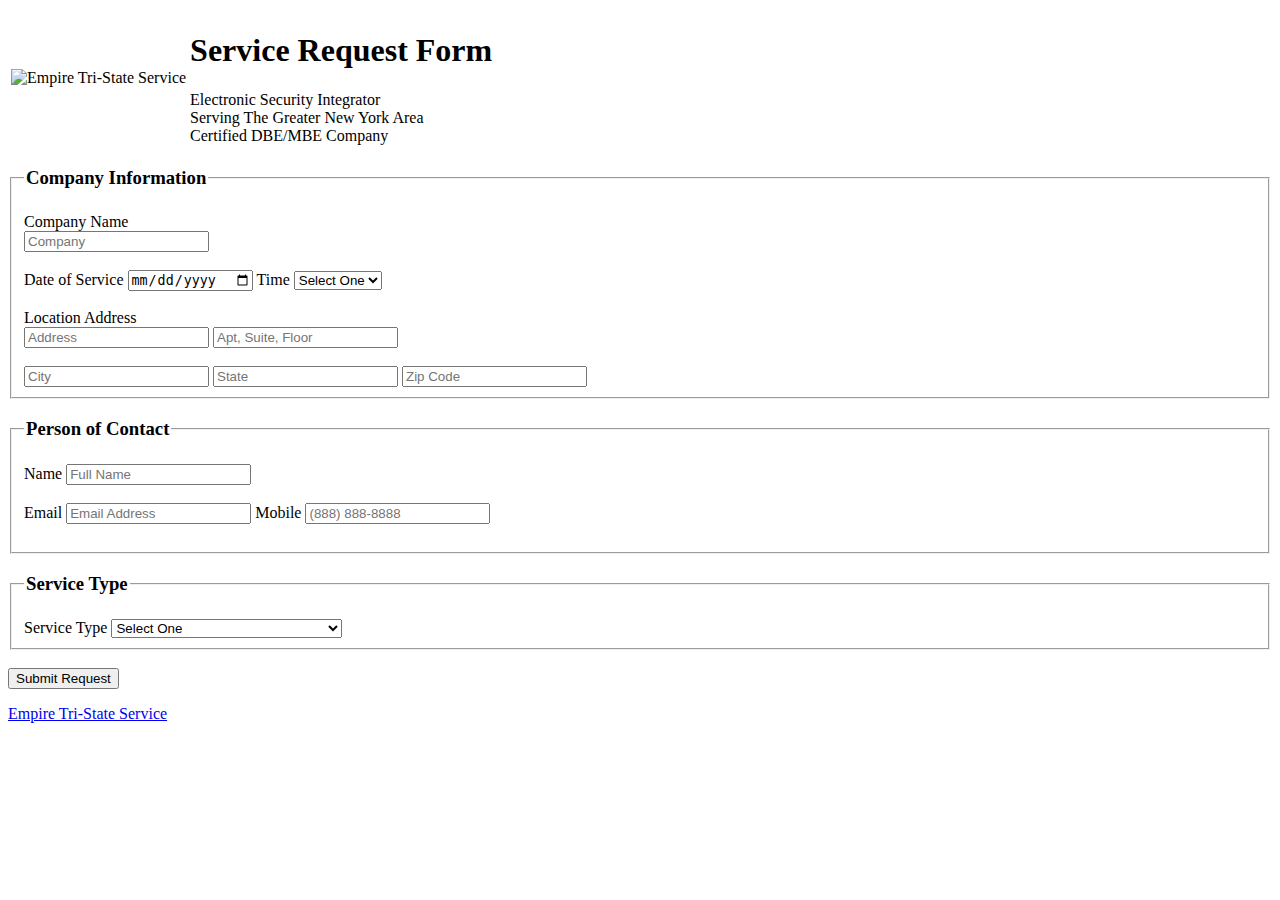
==== Empire.html @ cb9faa05 "Upload of cleaner html" ====
<!DOCTYPE html>
<html lang="en">

<head>
  <meta charset="UTF-8">
  <meta name="viewport" content="width=device-width, initial-scale=1.0">
  <meta http-equiv="X-UA-Compatible" content="ie=edge">
  <title>Empire Tri-State Service Request</title>
  <table>
    <tr>
      <td> <img src="file:///Users/Newbery/Desktop/News%20Dev%20Projects/Empire%20Service%20Req/empirelogo.png" alt="Empire Tri-State Service"> </td>
      <td>
        <h1>Service Request Form</h1>
        Electronic Security Integrator <br>
        Serving The Greater New York Area <br>
        Certified DBE/MBE Company <br>
      </td>
    </tr>
  </table>
</head>

<body>
  <form action="SEND ADDRESS" id="Service Request" method="POST" accept-charset="UTF-8">
    <fieldset>
      <legend>
        <h3>Company Information</h3>
      </legend>
      <label for="Comapny Information">Company Name</label><br>
      <input type="text" name="company name" placeholder="Company" value="" required><br>
      <br>
      <label for="Service Request">Date of Service</label>
      <input type="date" name="Service Request" required>
      <Span>
        <label>
          Time
          <select multiplename="Times">
            <option>Select One</option>
            <option>9:00AM</option>
            <option>10:00AM</option>
            <option>11:00AM</option>
            <option>12:00PM</option>
            <option>1:00PM</option>
            <option>2:00PM</option>
            <option>3:00PM</option>
            <option>4:00PM</option>
            <option>5:00PM</option>
          </select>
        </label>
      </Span>
      <br>
      <br>
      <label for="Location Address">Location Address</label><br>
      <input type="ADDRESS" name="company adress" placeholder="Address" required>
      <input type="ADDRESS" name="Address" placeholder="Apt, Suite, Floor" required><br><br>
      <input type="City" name="Address" placeholder="City" required>
      <input type="State" name="Address" placeholder="State" required>
      <input type="Zip" name="Address" placeholder="Zip Code" required>
    </fieldset>
    <fieldset>
      <legend>
        <h3>Person of Contact</h3>
      </legend>
      <label for="Service Request">Name</label>
      <input type="text" name="name" placeholder="Full Name" required><br><br>
      <label for="Service Request">Email</label>
      <input type="email" name="email" placeholder="Email Address" required>
      <label for="Service Request">Mobile</label>
      <input type="tel" name="phone" placeholder="(888) 888-8888" required><br><br>
    </fieldset>
    <fieldset>
      <legend>
        <h3>Service Type</h3>
      </legend>
      <label for="Service Type">Service Type</label>
        <select multiplename="Times">
          <option>Select One</option>
          <option>Access Control System</option>
          <option>Door Locks / Strikes Malfunctioning</option>
          <option>CCTV / IP Video System</option>
          <option>Network Connectivity</option>
          <option>Intercom System</option>
          <option>Automated Gate(s)</option>
        </select>
    </fieldset>
    <br>
    <div class="btns">
      <input type="Submit" value="Submit Request">
    </div>
  </form>
</body>
  <footer>
    <p><a href="http://www.empiretristate.com">Empire Tri-State Service</a></p>
  </footer>



</html>
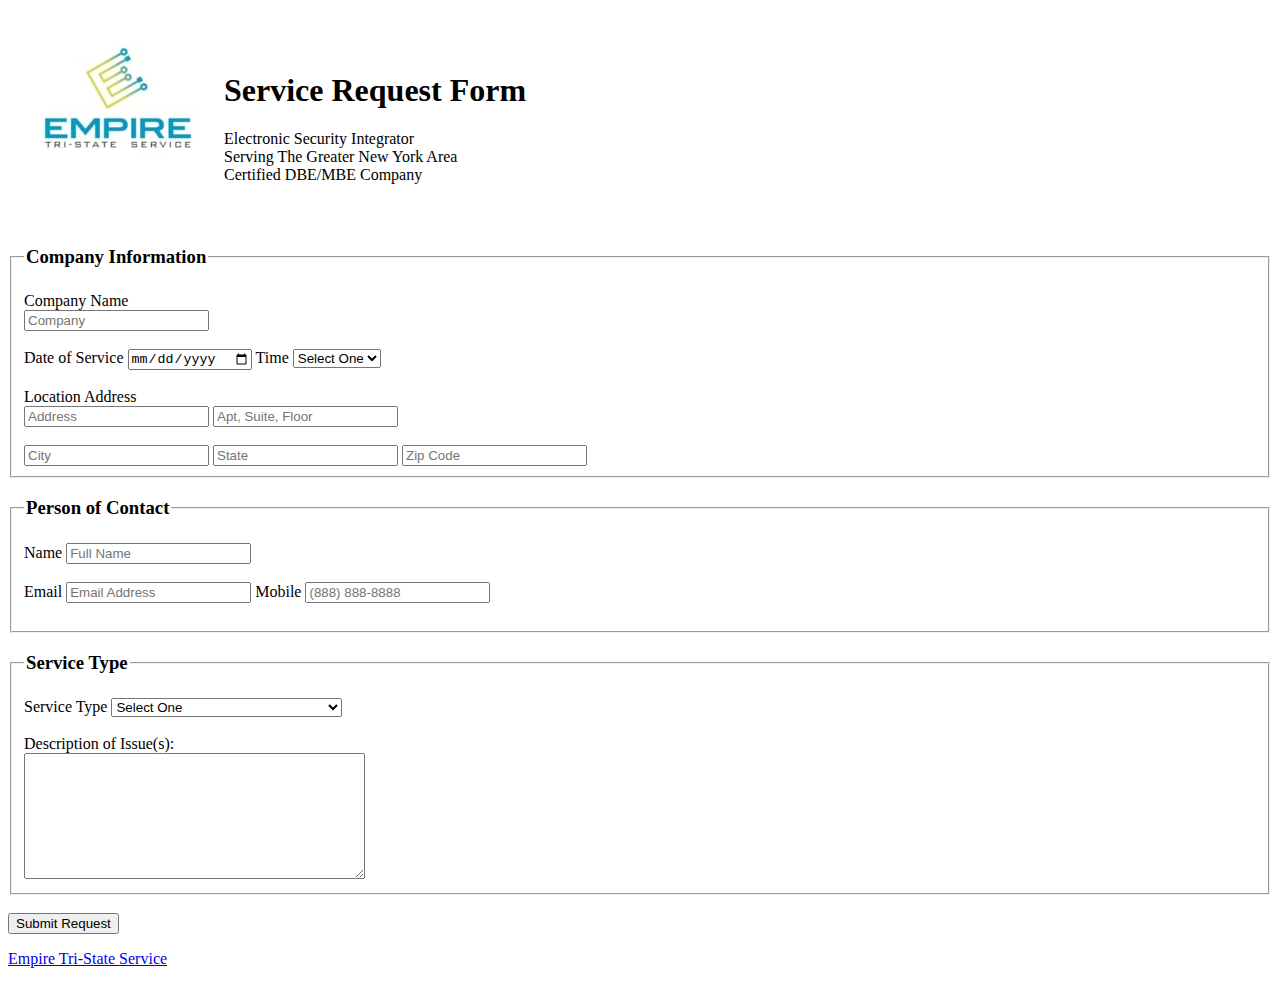
==== commit 3921abe8: "Added description text area" ====
--- a/Empire.html
+++ b/Empire.html
@@ -8,7 +8,7 @@
   <title>Empire Tri-State Service Request</title>
   <table>
     <tr>
-      <td> <img src="file:///Users/Newbery/Desktop/News%20Dev%20Projects/Empire%20Service%20Req/empirelogo.png" alt="Empire Tri-State Service"> </td>
+      <td> <img src="empirelogo.jpg" alt="Empire Tri-State Service"> </td>
       <td>
         <h1>Service Request Form</h1>
         Electronic Security Integrator <br>
@@ -81,6 +81,12 @@
           <option>Intercom System</option>
           <option>Automated Gate(s)</option>
         </select>
+      <br>
+        <br>
+        <label for="Description of Issue">
+          Description of Issue(s): <br>
+      <textarea name="name" rows="8" cols="40"></textarea>
+        </label>
     </fieldset>
     <br>
     <div class="btns">
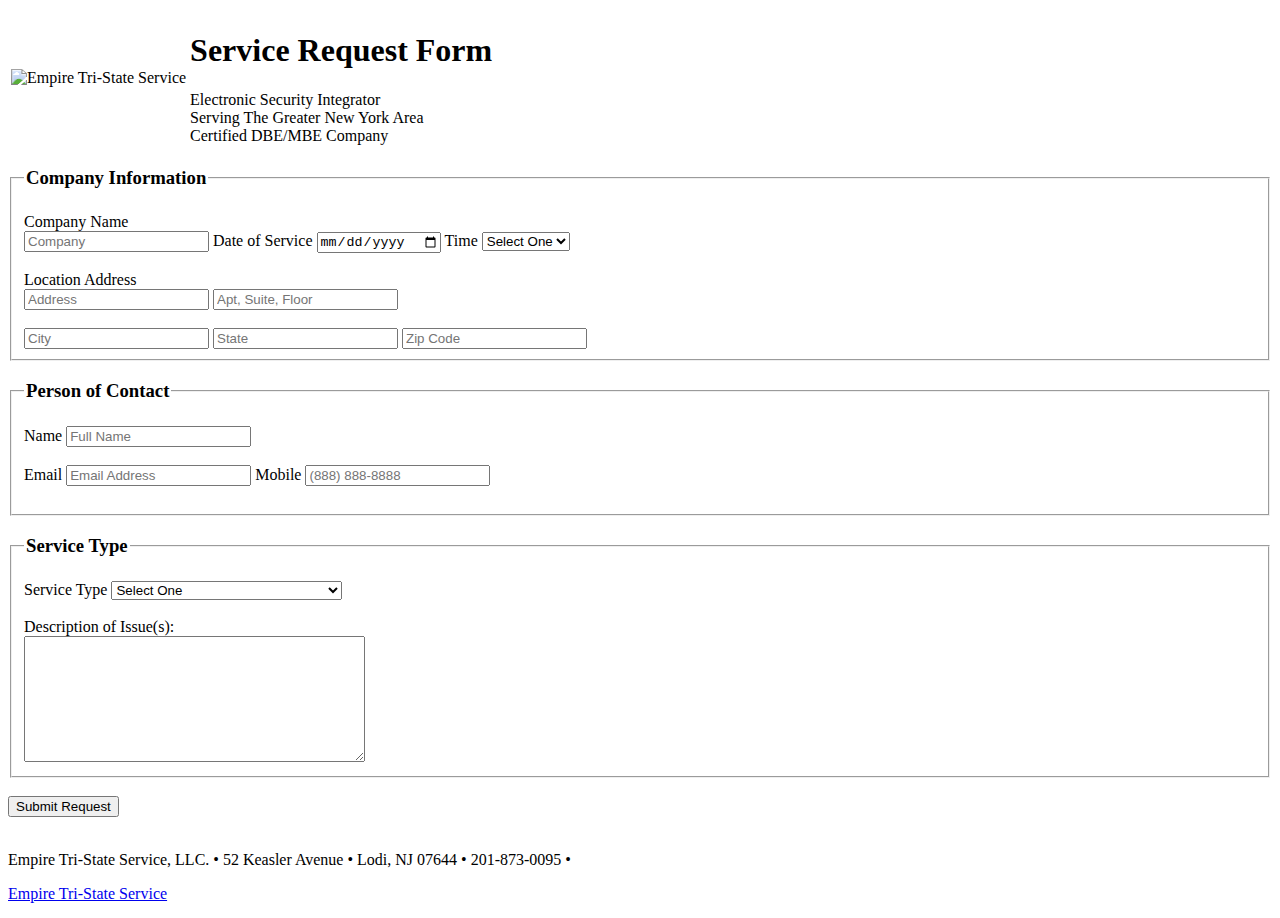
==== commit d227daa7: "adding some css styling to form" ====
--- a/Empire.html
+++ b/Empire.html
@@ -6,9 +6,11 @@
   <meta name="viewport" content="width=device-width, initial-scale=1.0">
   <meta http-equiv="X-UA-Compatible" content="ie=edge">
   <title>Empire Tri-State Service Request</title>
+  <link rel="stylesheet" href="file:///Users/Newbery/Desktop/News%20Dev%20Projects/Empire%20Service%20Req/Empire.css">
   <table>
     <tr>
-      <td> <img src="empirelogo.jpg" alt="Empire Tri-State Service"> </td>
+      <td> <img src="file:///Users/Newbery/Desktop/News%20Dev%20Projects/Empire%20Service%20Req/empirelogo.png"
+          alt="Empire Tri-State Service"> </td>
       <td>
         <h1>Service Request Form</h1>
         Electronic Security Integrator <br>
@@ -20,58 +22,66 @@
 </head>
 
 <body>
-  <form action="SEND ADDRESS" id="Service Request" method="POST" accept-charset="UTF-8">
-    <fieldset>
-      <legend>
-        <h3>Company Information</h3>
-      </legend>
-      <label for="Comapny Information">Company Name</label><br>
-      <input type="text" name="company name" placeholder="Company" value="" required><br>
-      <br>
-      <label for="Service Request">Date of Service</label>
-      <input type="date" name="Service Request" required>
-      <Span>
-        <label>
-          Time
-          <select multiplename="Times">
-            <option>Select One</option>
-            <option>9:00AM</option>
-            <option>10:00AM</option>
-            <option>11:00AM</option>
-            <option>12:00PM</option>
-            <option>1:00PM</option>
-            <option>2:00PM</option>
-            <option>3:00PM</option>
-            <option>4:00PM</option>
-            <option>5:00PM</option>
-          </select>
-        </label>
-      </Span>
-      <br>
-      <br>
-      <label for="Location Address">Location Address</label><br>
-      <input type="ADDRESS" name="company adress" placeholder="Address" required>
-      <input type="ADDRESS" name="Address" placeholder="Apt, Suite, Floor" required><br><br>
-      <input type="City" name="Address" placeholder="City" required>
-      <input type="State" name="Address" placeholder="State" required>
-      <input type="Zip" name="Address" placeholder="Zip Code" required>
-    </fieldset>
-    <fieldset>
-      <legend>
-        <h3>Person of Contact</h3>
-      </legend>
-      <label for="Service Request">Name</label>
-      <input type="text" name="name" placeholder="Full Name" required><br><br>
-      <label for="Service Request">Email</label>
-      <input type="email" name="email" placeholder="Email Address" required>
-      <label for="Service Request">Mobile</label>
-      <input type="tel" name="phone" placeholder="(888) 888-8888" required><br><br>
-    </fieldset>
-    <fieldset>
-      <legend>
-        <h3>Service Type</h3>
-      </legend>
-      <label for="Service Type">Service Type</label>
+  <form action="SEND ADDRESS" id="Service-Request" method="POST" accept-charset="UTF-8">
+    <section>
+      <fieldset class="company-info">
+        <legend>
+          <h3>Company Information</h3>
+        </legend>
+        <label for="company-info">Company Name</label><br>
+        <input type="text" name="company-name" placeholder="Company" value="" required>
+        <span>
+          <label for="Service Request">Date of Service</label>
+          <input type="date" name="Service Request" required>
+        </span>
+        <span>
+          <label>
+            Time
+            <select multiplename="Times">
+              <option>Select One</option>
+              <option>9:00AM</option>
+              <option>10:00AM</option>
+              <option>11:00AM</option>
+              <option>12:00PM</option>
+              <option>1:00PM</option>
+              <option>2:00PM</option>
+              <option>3:00PM</option>
+              <option>4:00PM</option>
+              <option>5:00PM</option>
+            </select>
+          </label>
+        </Span>
+        <br>
+        <br>
+        <label for="Location Address">Location Address</label><br>
+        <input type="ADDRESS" name="company adress" placeholder="Address" required>
+        <input type="ADDRESS" name="Address" placeholder="Apt, Suite, Floor" required><br><br>
+        <input type="City" name="Address" placeholder="City" required>
+        <input type="State" name="Address" placeholder="State" required>
+        <input type="Zip" name="Address" placeholder="Zip Code" required>
+      </fieldset>
+    </section>
+
+
+    <section>
+      <fieldset class="person-of-contact">
+        <legend>
+          <h3>Person of Contact</h3>
+        </legend>
+        <label for="Service Request">Name</label>
+        <input type="text" name="name" placeholder="Full Name" required><br><br>
+        <label for="Service Request">Email</label>
+        <input type="email" name="email" placeholder="Email Address" required>
+        <label for="Service Request">Mobile</label>
+        <input type="tel" name="phone" placeholder="(888) 888-8888" required><br><br>
+      </fieldset>
+    </section>
+    <section>
+      <fieldset class="service-type">
+        <legend>
+          <h3>Service Type</h3>
+        </legend>
+        <label for="Service Type">Service Type</label>
         <select multiplename="Times">
           <option>Select One</option>
           <option>Access Control System</option>
@@ -81,23 +91,24 @@
           <option>Intercom System</option>
           <option>Automated Gate(s)</option>
         </select>
-      <br>
+        <br>
         <br>
         <label for="Description of Issue">
           Description of Issue(s): <br>
-      <textarea name="name" rows="8" cols="40"></textarea>
+          <textarea name="name" rows="8" cols="40"></textarea>
         </label>
-    </fieldset>
+      </fieldset>
+    </section>
     <br>
-    <div class="btns">
-      <input type="Submit" value="Submit Request">
-    </div>
+    <button class="submit-request">Submit Request</button>
   </form>
+  <br>
 </body>
-  <footer>
-    <p><a href="http://www.empiretristate.com">Empire Tri-State Service</a></p>
-  </footer>
+<footer>
+  <p>Empire Tri-State Service, LLC. • 52 Keasler Avenue • Lodi, NJ 07644 • 201-873-0095 •</p>
+  <p><a href="http://www.empiretristate.com">Empire Tri-State Service</a></p>
+</footer>
 
 
 
-</html>
+</html>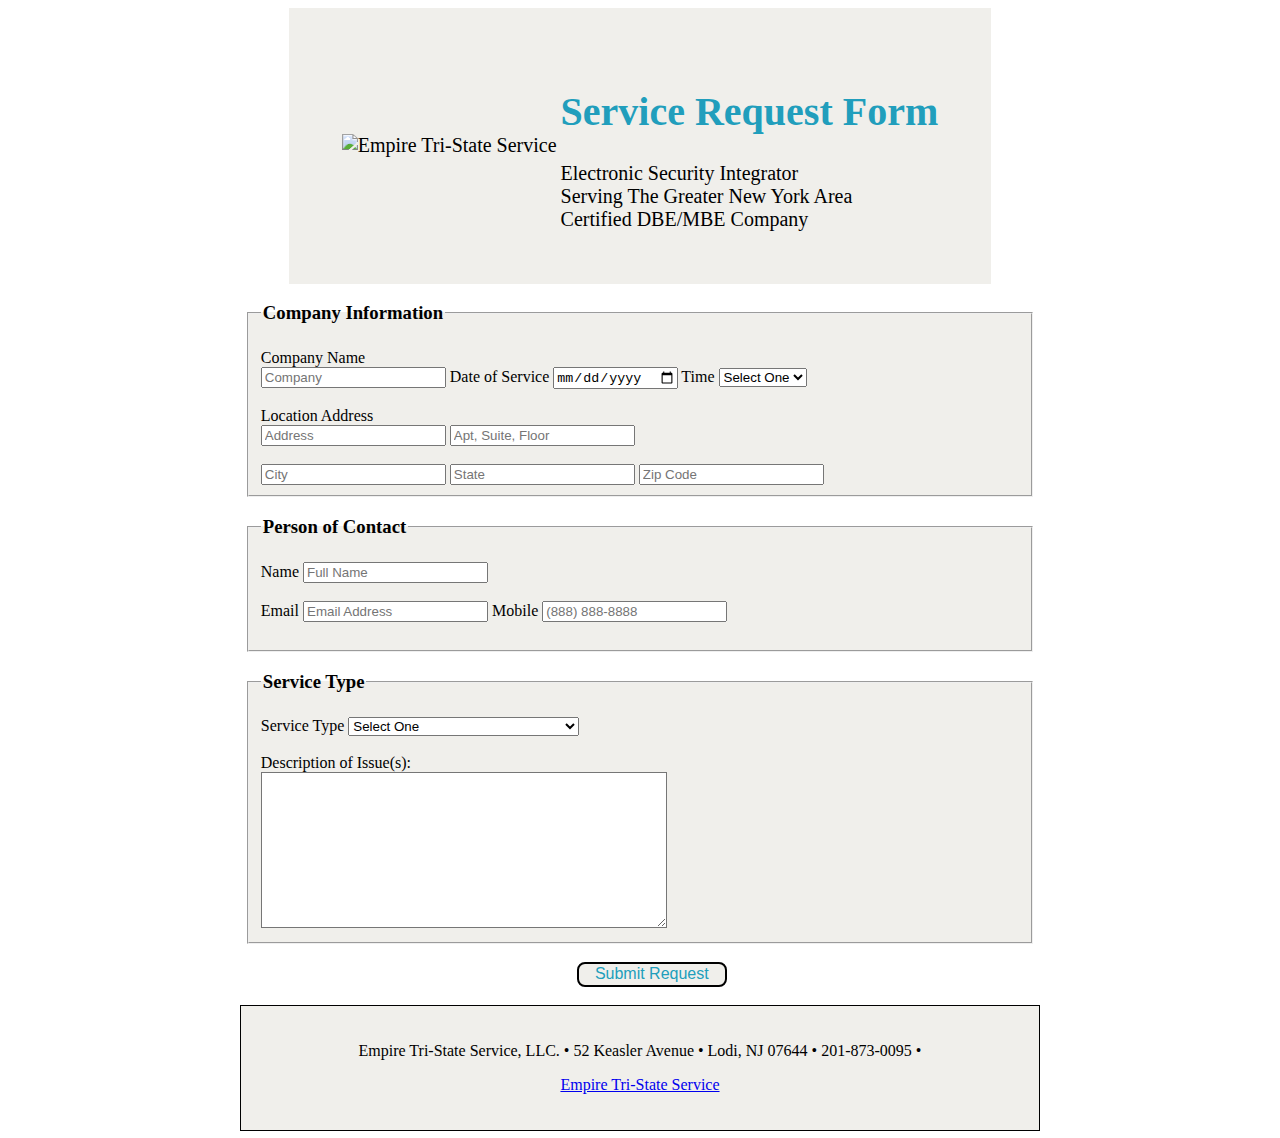
==== commit 6791ee6a: "setting correct directory for files" ====
--- a/Empire.html
+++ b/Empire.html
@@ -6,10 +6,10 @@
   <meta name="viewport" content="width=device-width, initial-scale=1.0">
   <meta http-equiv="X-UA-Compatible" content="ie=edge">
   <title>Empire Tri-State Service Request</title>
-  <link rel="stylesheet" href="file:///Users/Newbery/Desktop/News%20Dev%20Projects/Empire%20Service%20Req/Empire.css">
+  <link rel="stylesheet" href="Empire.css">
   <table>
     <tr>
-      <td> <img src="file:///Users/Newbery/Desktop/News%20Dev%20Projects/Empire%20Service%20Req/empirelogo.png"
+      <td> <img src="empirelogo.png"
           alt="Empire Tri-State Service"> </td>
       <td>
         <h1>Service Request Form</h1>
@@ -111,4 +111,4 @@
 
 
 
-</html>+</html>
--- a/Empire.css
+++ b/Empire.css
@@ -0,0 +1,65 @@
+h1{
+    color: #219ebc;
+    font-family: serif;
+}
+table{
+    font-size: 20px;
+    width: auto;
+    padding: 50px;
+    margin: auto;
+    background-color: #f0efeb;
+}
+button{
+    height: 25px;
+    width: 150px;
+    margin-top: 0em;
+    margin-left: auto;
+    font-size: 1em;
+    position: relative;
+    left: 45%;
+    border-radius: 0.5em;
+    border-style: solid;
+    border-color: black;
+    background-color:#f0efeb;
+    color: #219ebc;
+}
+button:hover {
+    font-size: 1em;
+    padding: 0px 1em;
+    background-color: #003566;
+    color: white;
+    border-style: solid;
+    border-color: grey;
+    border-radius: 0.5em;   
+}
+section fieldset.company-info{
+    width: 60%;
+    margin: auto;
+    background-color: #f0efeb;
+}
+section fieldset.person-of-contact{
+    width: 60%;
+    margin: auto;
+    background-color: #f0efeb;
+}
+section fieldset.service-type{
+    width: 60%;
+    margin: auto;
+    background-color: #f0efeb;  
+}
+textarea{
+    height: 150px;
+    width: 400px;
+    background-color: white; 
+}
+footer{
+    width: 60%;
+    padding: 20px;
+    margin: auto;
+    width: 500;
+    background-color: #f0efeb; 
+    text-align: center;
+    border: 500px;
+    border-style: solid;border-color: black;
+    border-width: 1px;
+}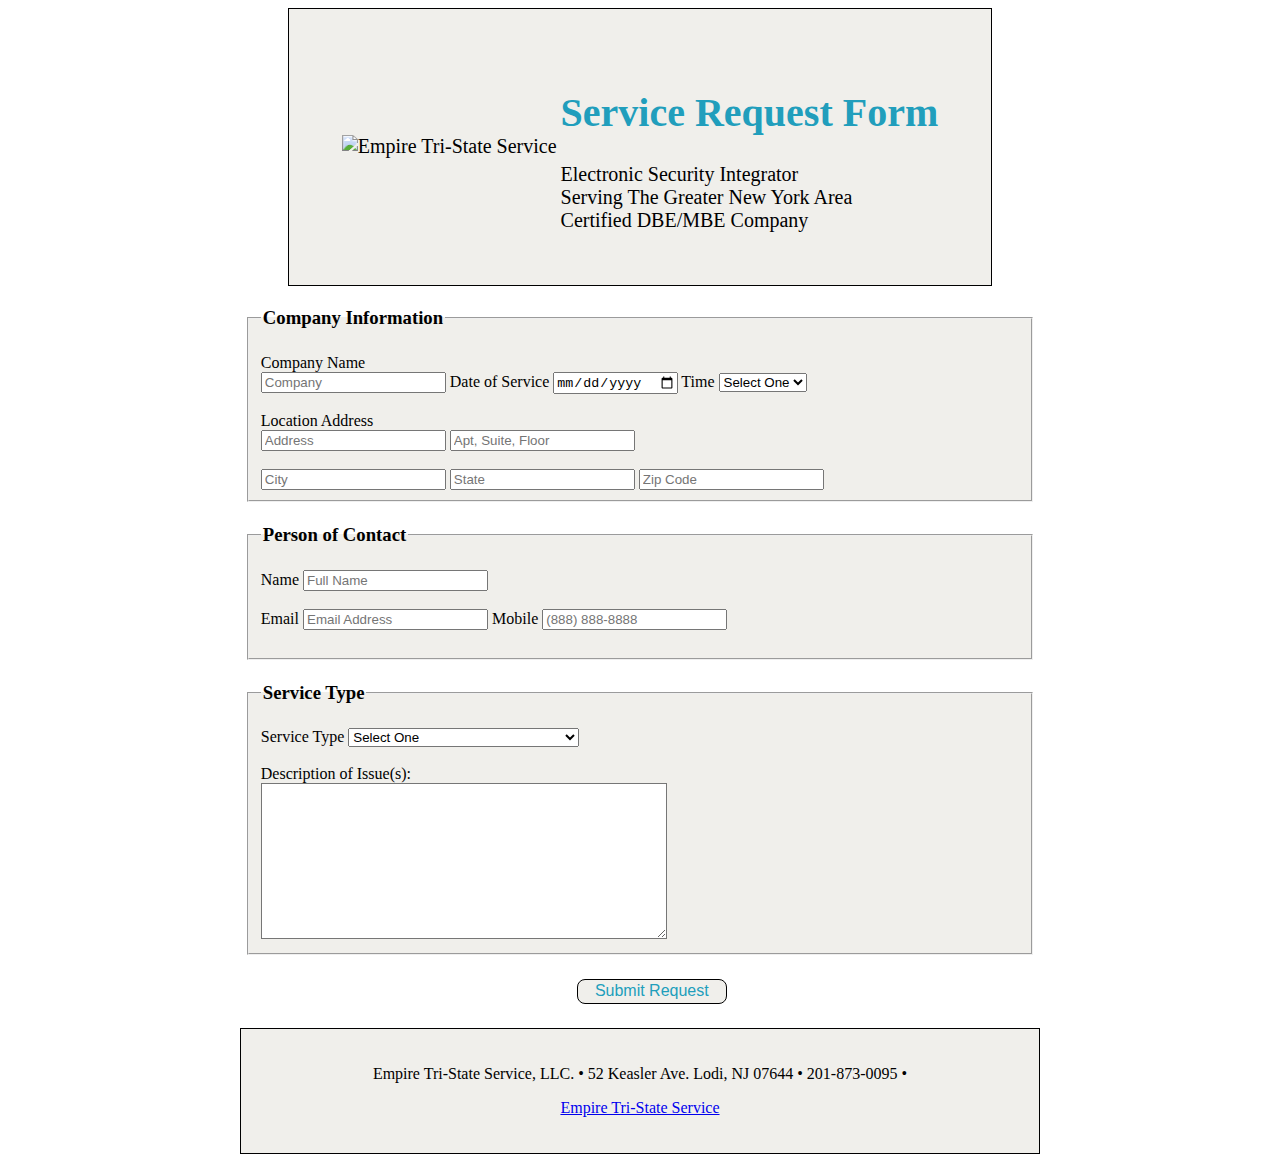
==== commit bc7a4cb4: "Update Empire.html" ====
--- a/Empire.html
+++ b/Empire.html
@@ -105,7 +105,7 @@
   <br>
 </body>
 <footer>
-  <p>Empire Tri-State Service, LLC. • 52 Keasler Avenue • Lodi, NJ 07644 • 201-873-0095 •</p>
+  <p>Empire Tri-State Service, LLC. • 52 Keasler Ave. Lodi, NJ 07644 • 201-873-0095 •</p>
   <p><a href="http://www.empiretristate.com">Empire Tri-State Service</a></p>
 </footer>
 
--- a/Empire.css
+++ b/Empire.css
@@ -4,19 +4,27 @@
 }
 table{
     font-size: 20px;
-    width: auto;
     padding: 50px;
-    margin: auto;
+    margin-left: auto;
+    margin-right: auto;
+    margin-top: 3px;
+    margin-bottom: 3px;
     background-color: #f0efeb;
+    border-width: .5px;
+    border-color: black;
+    border-style: solid;
 }
 button{
     height: 25px;
     width: 150px;
-    margin-top: 0em;
     margin-left: auto;
+    margin-right: auto;
+    margin-top: 3px;
+    margin-bottom: 3px;
     font-size: 1em;
     position: relative;
     left: 45%;
+    border-width: .5px;
     border-radius: 0.5em;
     border-style: solid;
     border-color: black;
@@ -34,17 +42,26 @@
 }
 section fieldset.company-info{
     width: 60%;
-    margin: auto;
+    margin-left: auto;
+    margin-right: auto;
+    margin-top: 3px;
+    margin-bottom: 3px;
     background-color: #f0efeb;
 }
 section fieldset.person-of-contact{
     width: 60%;
-    margin: auto;
+    margin-left: auto;
+    margin-right: auto;
+    margin-top: 3px;
+    margin-bottom: 3px;
     background-color: #f0efeb;
 }
 section fieldset.service-type{
     width: 60%;
-    margin: auto;
+    margin-left: auto;
+    margin-right: auto;
+    margin-top: 3px;
+    margin-bottom: 3px;
     background-color: #f0efeb;  
 }
 textarea{
@@ -55,11 +72,14 @@
 footer{
     width: 60%;
     padding: 20px;
-    margin: auto;
+    margin-left: auto;
+    margin-right: auto;
+    margin-top: 3px;
+    margin-bottom: 3px;
     width: 500;
     background-color: #f0efeb; 
     text-align: center;
     border: 500px;
     border-style: solid;border-color: black;
     border-width: 1px;
-}+}
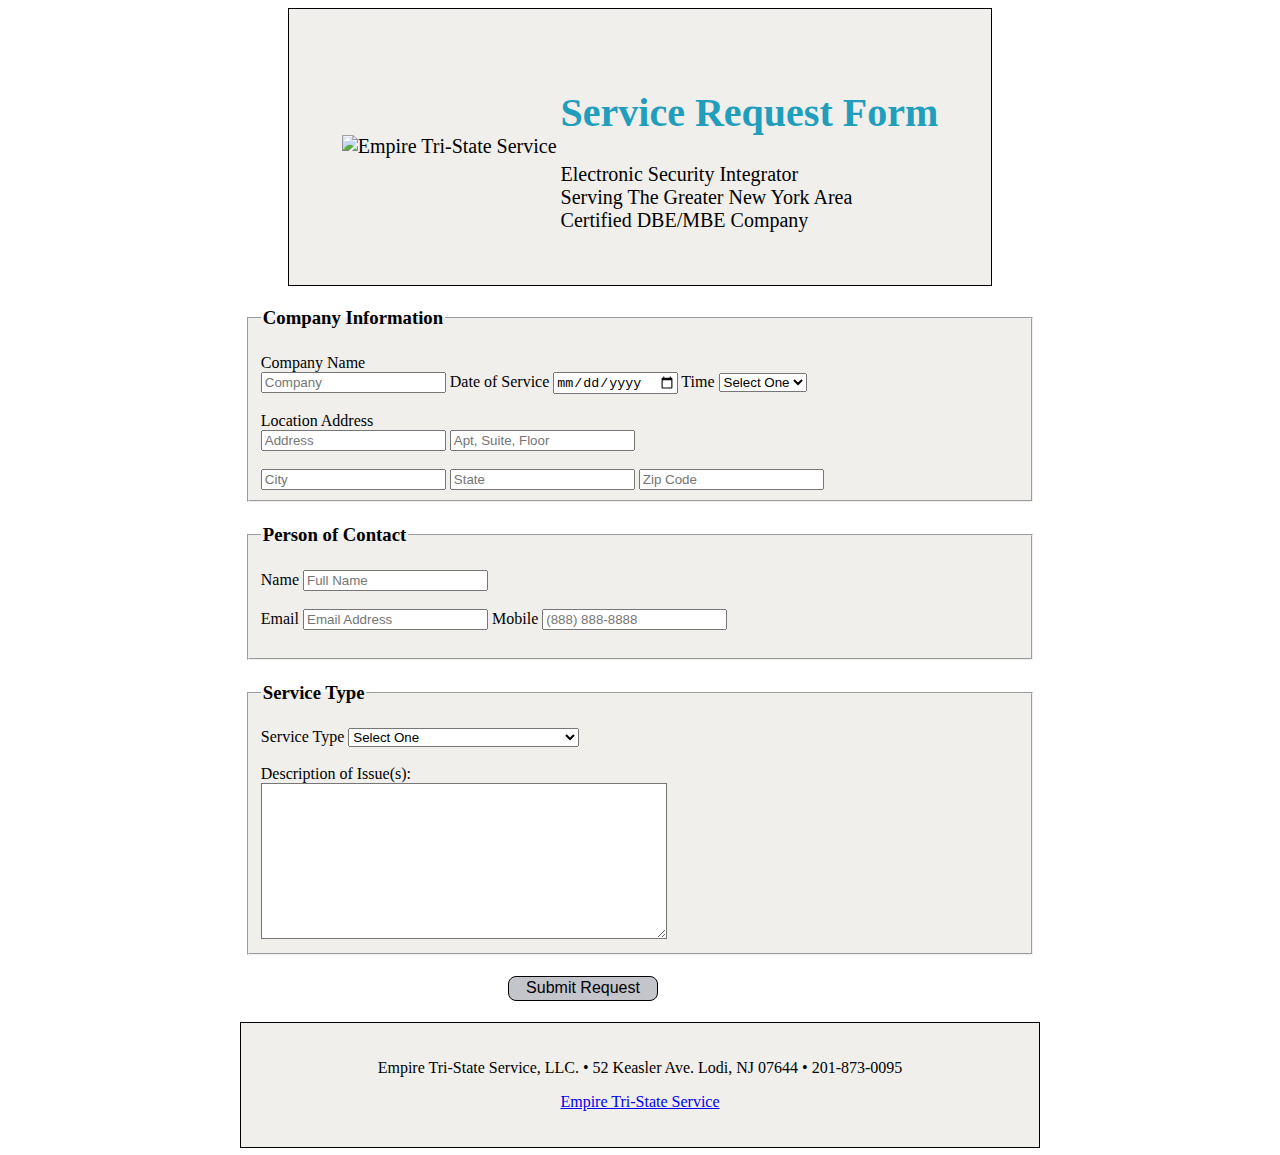
==== commit 8ed07772: "Update Empire.html" ====
--- a/Empire.html
+++ b/Empire.html
@@ -105,7 +105,7 @@
   <br>
 </body>
 <footer>
-  <p>Empire Tri-State Service, LLC. • 52 Keasler Ave. Lodi, NJ 07644 • 201-873-0095 •</p>
+  <p>Empire Tri-State Service, LLC. • 52 Keasler Ave. Lodi, NJ 07644 • 201-873-0095</p>
   <p><a href="http://www.empiretristate.com">Empire Tri-State Service</a></p>
 </footer>
 
--- a/Empire.css
+++ b/Empire.css
@@ -15,30 +15,27 @@
     border-style: solid;
 }
 button{
-    height: 25px;
+     height: 25px;
     width: 150px;
-    margin-left: auto;
-    margin-right: auto;
-    margin-top: 3px;
-    margin-bottom: 3px;
     font-size: 1em;
-    position: relative;
-    left: 45%;
     border-width: .5px;
     border-radius: 0.5em;
     border-style: solid;
-    border-color: black;
-    background-color:#f0efeb;
-    color: #219ebc;
+    border-color: rgb(2, 2, 2);
+    background-color:#c4c5ca;
+    color: #000000;
+    position: relative;
+    right: 500px;
+    left: 500px;
 }
 button:hover {
-    font-size: 1em;
-    padding: 0px 1em;
     background-color: #003566;
     color: white;
-    border-style: solid;
-    border-color: grey;
-    border-radius: 0.5em;   
+    border-color: #1d3557;
+    border
+    border-radius: 5px;
+    box-shadow: 0 1em 1em -0.4em #003566;
+    transform: translateY(-0.25em);
 }
 section fieldset.company-info{
     width: 60%;
